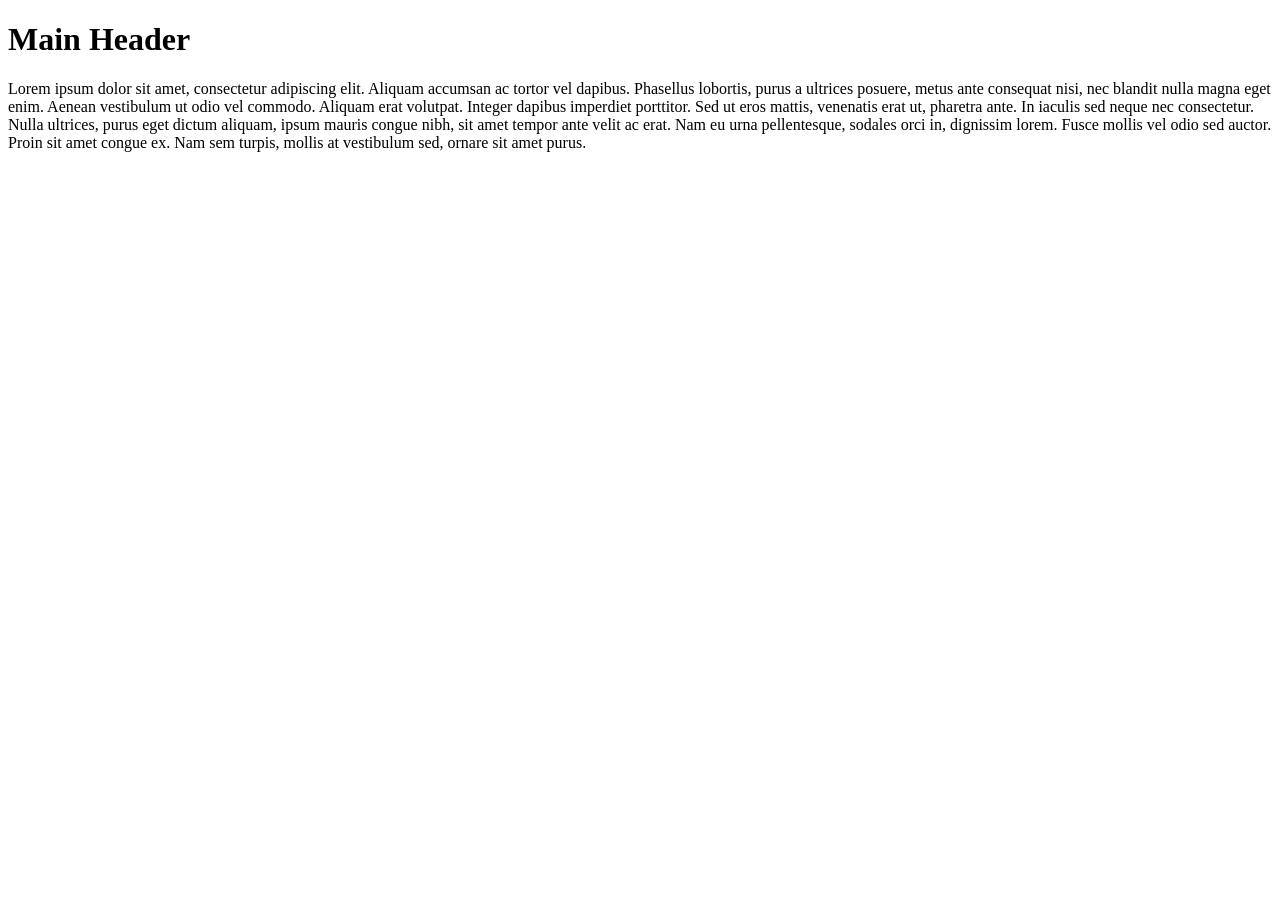
==== index.html @ 2f0e2baa "Created homepage" ====
<!DOCTYPE html>
<html lang="en">
<head>
  <meta charset="UTF-8">
  <meta name="viewport" content="width=device-width, initial-scale=1.0">
  <title>Title TBD</title>
</head>
<body>
  <h1>Main Header</h1>
  <p>Lorem ipsum dolor sit amet, consectetur adipiscing elit. Aliquam accumsan ac tortor vel dapibus. Phasellus lobortis, purus a ultrices posuere, metus ante consequat nisi, nec blandit nulla magna eget enim. Aenean vestibulum ut odio vel commodo. Aliquam erat volutpat. Integer dapibus imperdiet porttitor. Sed ut eros mattis, venenatis erat ut, pharetra ante. In iaculis sed neque nec consectetur. Nulla ultrices, purus eget dictum aliquam, ipsum mauris congue nibh, sit amet tempor ante velit ac erat. Nam eu urna pellentesque, sodales orci in, dignissim lorem. Fusce mollis vel odio sed auctor. Proin sit amet congue ex. Nam sem turpis, mollis at vestibulum sed, ornare sit amet purus.</p>
</body>
</html>
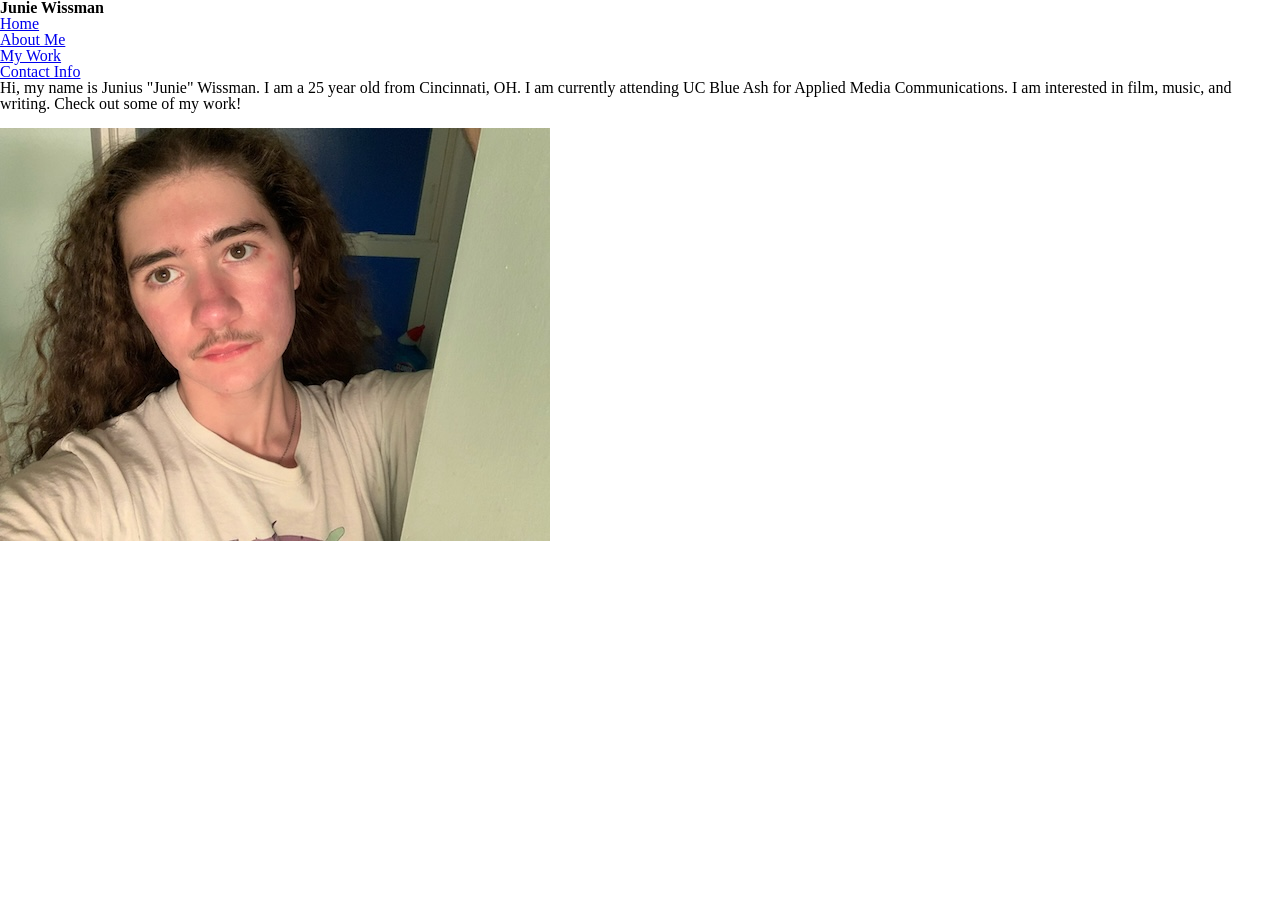
==== commit d979b5b1: "Created other pages; did basic HTML structure for homepage" ====
--- a/index.html
+++ b/index.html
@@ -3,10 +3,39 @@
 <head>
   <meta charset="UTF-8">
   <meta name="viewport" content="width=device-width, initial-scale=1.0">
-  <title>Title TBD</title>
+  <title>Junie Wissman</title>
+  <link rel="stylesheet" href="reset.css">
+  <link rel="stylesheet" href="main.css">
 </head>
+
 <body>
-  <h1>Main Header</h1>
-  <p>Lorem ipsum dolor sit amet, consectetur adipiscing elit. Aliquam accumsan ac tortor vel dapibus. Phasellus lobortis, purus a ultrices posuere, metus ante consequat nisi, nec blandit nulla magna eget enim. Aenean vestibulum ut odio vel commodo. Aliquam erat volutpat. Integer dapibus imperdiet porttitor. Sed ut eros mattis, venenatis erat ut, pharetra ante. In iaculis sed neque nec consectetur. Nulla ultrices, purus eget dictum aliquam, ipsum mauris congue nibh, sit amet tempor ante velit ac erat. Nam eu urna pellentesque, sodales orci in, dignissim lorem. Fusce mollis vel odio sed auctor. Proin sit amet congue ex. Nam sem turpis, mollis at vestibulum sed, ornare sit amet purus.</p>
+  <div class="wrapper">
+
+    <header>
+      <h1>Junie Wissman</h1>
+    </header>
+
+    <nav>
+     <ul>
+      <li><a href="index.html">Home</a></li>
+      <li><a href="aboutme.html">About Me</a></li>
+      <li><a href="mywork.html">My Work</a></li>
+      <li><a href="contact.html">Contact Info</a></li>
+     </ul>
+    </nav>
+
+    <main>
+
+      <p>Hi, my name is Junius "Junie" Wissman. I am a 25 year old from Cincinnati, OH. I am currently attending UC Blue Ash for Applied Media Communications. I am interested in film, music, and writing. Check out some of my work!</p>
+
+      <img src="images/selfie.jpeg" alt="Picture of Junie Wissman">
+
+    </main>
+
+    <footer>
+
+    </footer>
+
+  </div>
 </body>
 </html>
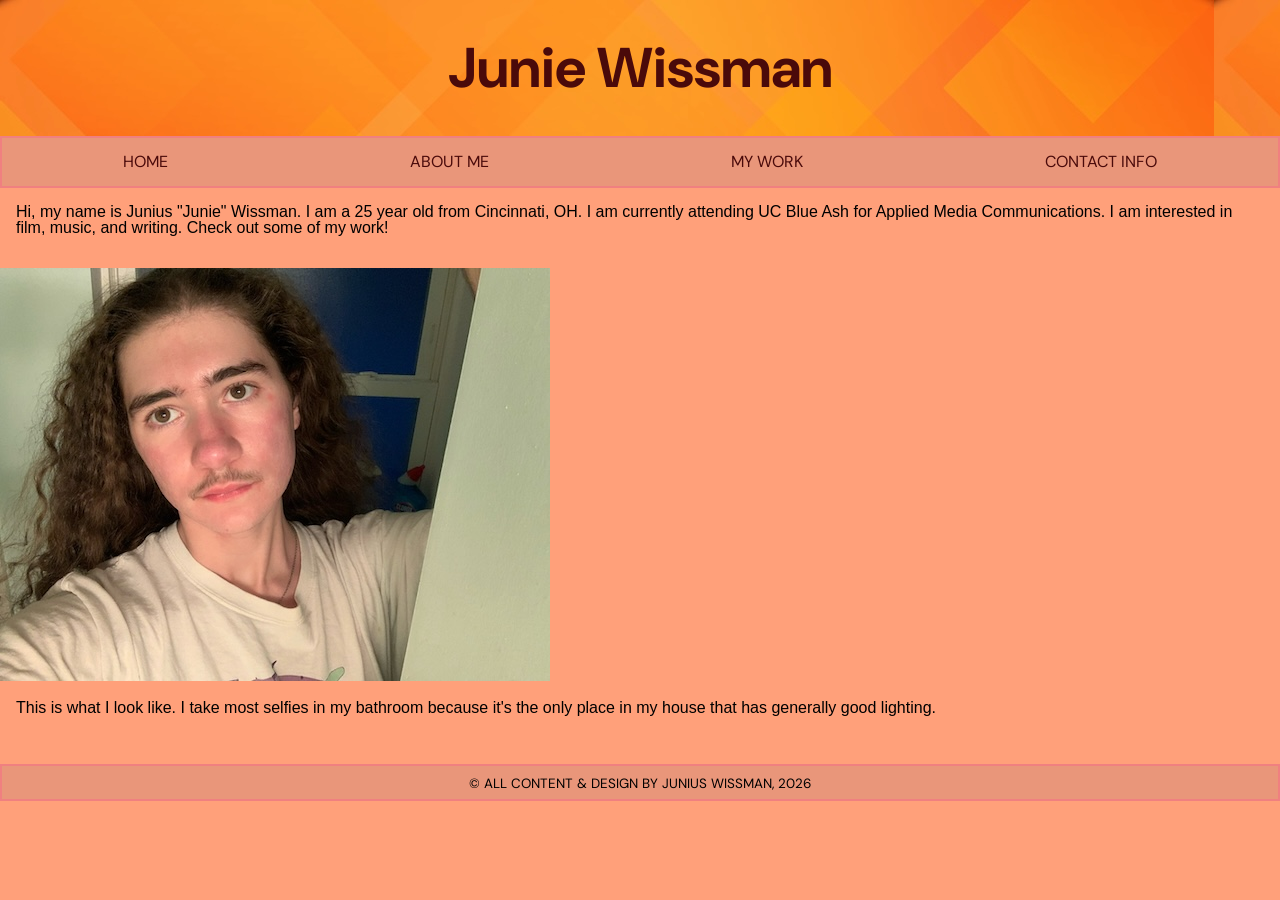
==== commit 1e428e5d: "Added more content & styles" ====
--- a/index.html
+++ b/index.html
@@ -6,6 +6,9 @@
   <title>Junie Wissman</title>
   <link rel="stylesheet" href="reset.css">
   <link rel="stylesheet" href="main.css">
+  <link rel="preconnect" href="https://fonts.googleapis.com">
+  <link rel="preconnect" href="https://fonts.gstatic.com" crossorigin>
+  <link href="https://fonts.googleapis.com/css2?family=Bitcount+Prop+Single:wght@100..900&family=DM+Sans:ital,opsz,wght@0,9..40,100..1000;1,9..40,100..1000&family=Sriracha&display=swap" rel="stylesheet">
 </head>
 
 <body>
@@ -28,12 +31,15 @@
 
       <p>Hi, my name is Junius "Junie" Wissman. I am a 25 year old from Cincinnati, OH. I am currently attending UC Blue Ash for Applied Media Communications. I am interested in film, music, and writing. Check out some of my work!</p>
 
-      <img src="images/selfie.jpeg" alt="Picture of Junie Wissman">
+      <figure>
+        <img src="images/selfie.jpeg" alt="Picture of Junie Wissman">
+        <figcaption>This is what I look like. I take most selfies in my bathroom because it's the only place in my house that has generally good lighting.<figcaption>
+      </figure>
 
     </main>
 
     <footer>
-
+      <small>&copy All content & design by Junius Wissman, 2026</small>
     </footer>
 
   </div>
--- a/main.css
+++ b/main.css
@@ -0,0 +1,86 @@
+body {
+  background-color:lightsalmon;
+}
+
+header {
+  background-color:lightsalmon;
+  background-image:url(images/headerbackground.jpg);
+  color:rgb(74, 10, 10);
+  padding: 2.5rem;
+  font-size: 350%;
+  text-align: center;
+  font-family: "DM Sans", sans-serif;
+  font-optical-sizing: auto;
+  font-weight: <weight>;
+  font-style: normal;
+}
+
+nav {
+  background-color:darksalmon;
+  text-transform: uppercase;
+  border: 2px solid lightcoral;
+  font-family: "DM Sans", sans-serif;
+  font-optical-sizing: auto;
+  font-weight: <weight>;
+  font-style: normal;
+}
+
+nav ul {
+  display: flex;
+  justify-content: space-around;
+  flex-wrap: wrap;
+}
+
+nav li {
+  list-style-type: none;
+  padding: 1rem;
+}
+
+nav a {
+  color:rgb(74, 10, 10);
+  text-decoration: none;
+  padding: 1rem 2rem;
+}
+
+h2 {
+  font-size: 200%;
+  color: rgb(74, 10, 10);
+  padding: 1rem;
+  font-family: "DM Sans", sans-serif;
+  font-optical-sizing: auto;
+  font-weight: <weight>;
+  font-style: normal;
+}
+
+p {
+  padding: 1rem;
+  font-family:'Lucida Sans', 'Lucida Sans Regular', 'Lucida Grande', 'Lucida Sans Unicode', Geneva, Verdana, sans-serif;
+}
+
+main img {
+  max-width: 100%;
+}
+
+main ul {
+  padding: 1rem;
+  font-family:'Lucida Sans', 'Lucida Sans Regular', 'Lucida Grande', 'Lucida Sans Unicode', Geneva, Verdana, sans-serif;
+}
+
+figcaption {
+  padding: 1rem;
+  font-family:'Lucida Sans', 'Lucida Sans Regular', 'Lucida Grande', 'Lucida Sans Unicode', Geneva, Verdana, sans-serif;
+}
+
+footer {
+  padding: 0.5rem;
+  background-color: darksalmon;
+  text-align: center;
+  font-size: 105%;
+  font-family:'Lucida Sans', 'Lucida Sans Regular', 'Lucida Grande', 'Lucida Sans Unicode', Geneva, Verdana, sans-serif;
+  text-transform: uppercase;
+  border: 2px solid lightcoral;
+  font-family: "DM Sans", sans-serif;
+  font-optical-sizing: auto;
+  font-weight: <weight>;
+  font-style: normal;
+}
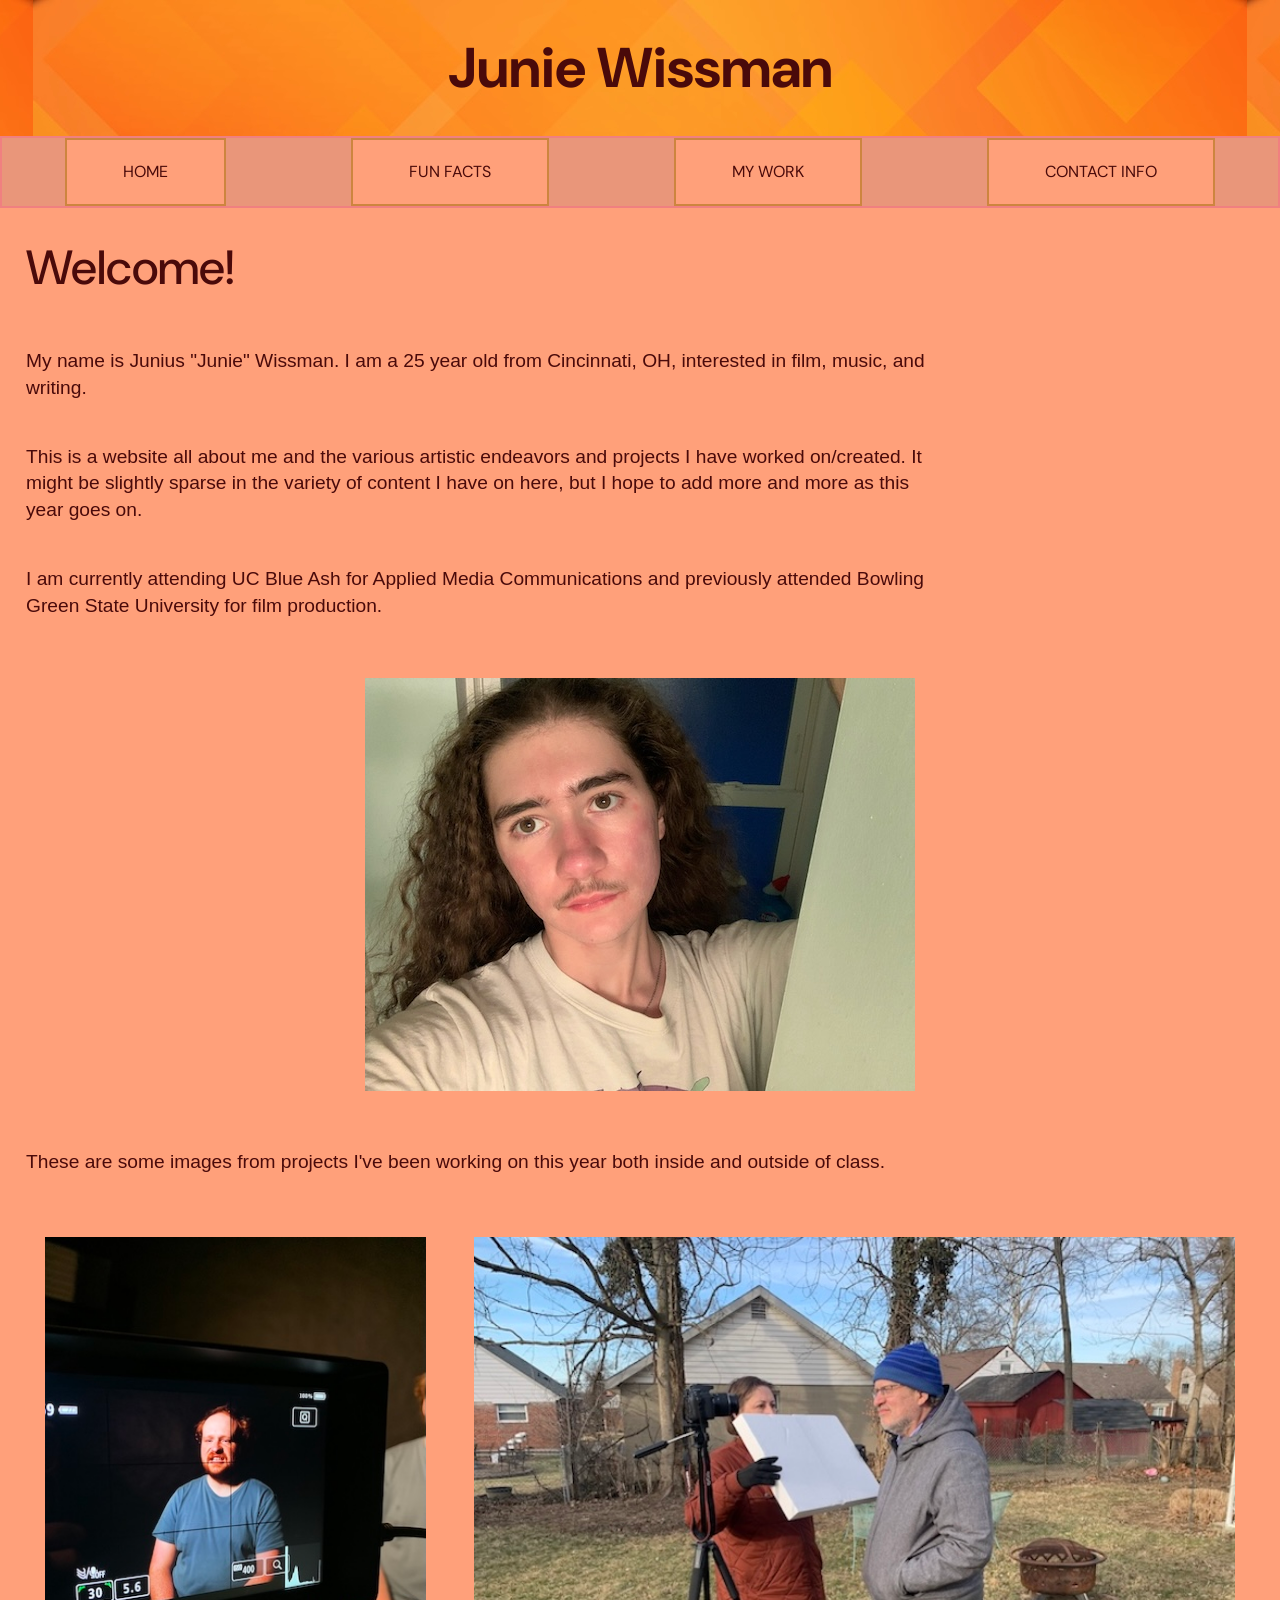
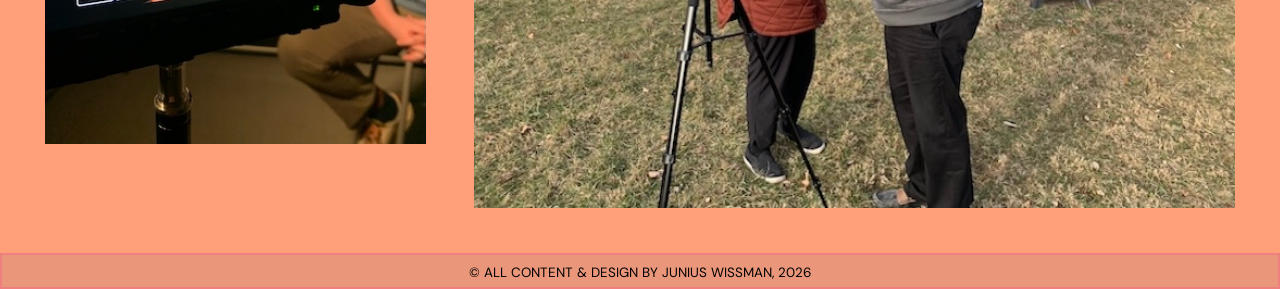
==== commit 2c92261f: "Finished" ====
--- a/index.html
+++ b/index.html
@@ -12,29 +12,42 @@
 </head>
 
 <body>
-  <div class="wrapper">
 
     <header>
-      <h1>Junie Wissman</h1>
+      Junie Wissman
     </header>
 
     <nav>
      <ul>
       <li><a href="index.html">Home</a></li>
-      <li><a href="aboutme.html">About Me</a></li>
+      <li><a href="funfacts.html">Fun Facts</a></li>
       <li><a href="mywork.html">My Work</a></li>
       <li><a href="contact.html">Contact Info</a></li>
      </ul>
     </nav>
 
-    <main>
+  <main>
 
-      <p>Hi, my name is Junius "Junie" Wissman. I am a 25 year old from Cincinnati, OH. I am currently attending UC Blue Ash for Applied Media Communications. I am interested in film, music, and writing. Check out some of my work!</p>
+    <h1>Welcome!</h1>
 
-      <figure>
+    <p>My name is Junius "Junie" Wissman. I am a 25 year old from Cincinnati, OH, interested in film, music, and writing.</p>
+
+    <p>This is a website all about me and the various artistic endeavors and projects I have worked on/created. It might be slightly sparse in the variety of content I have on here, but I hope to add more and more as this year goes on.</p>
+
+    <p>I am currently attending UC Blue Ash for Applied Media Communications and previously attended Bowling Green State University for film production.</p>
+
+
+      <div class="selfie">
         <img src="images/selfie.jpeg" alt="Picture of Junie Wissman">
-        <figcaption>This is what I look like. I take most selfies in my bathroom because it's the only place in my house that has generally good lighting.<figcaption>
-      </figure>
+      </div>
+
+      <p>These are some images from projects I've been working on this year both inside and outside of class.</p>
+
+      <div class="shoots">
+      <img src="images/devilfishset.jpeg" alt="Photo from the set of a short film">
+
+      <img src="images/outside.jpeg" alt="Photo of a filming set up">
+      </div>
 
     </main>
 
@@ -42,6 +55,5 @@
       <small>&copy All content & design by Junius Wissman, 2026</small>
     </footer>
 
-  </div>
 </body>
 </html>
--- a/main.css
+++ b/main.css
@@ -3,25 +3,34 @@
 }
 
 header {
-  background-color:lightsalmon;
   background-image:url(images/headerbackground.jpg);
+  background-position: top;
   color:rgb(74, 10, 10);
   padding: 2.5rem;
   font-size: 350%;
   text-align: center;
-  font-family: "DM Sans", sans-serif;
-  font-optical-sizing: auto;
-  font-weight: <weight>;
-  font-style: normal;
+  font-weight: 700;
+}
+
+img {
+  max-width: 100%;
+  height: auto;
+  display: block;
 }
 
 nav {
   background-color:darksalmon;
   text-transform: uppercase;
   border: 2px solid lightcoral;
+  font-weight: 400;
+}
+
+header,
+nav,
+h1,
+footer {
   font-family: "DM Sans", sans-serif;
   font-optical-sizing: auto;
-  font-weight: <weight>;
   font-style: normal;
 }
 
@@ -34,36 +43,32 @@
 nav li {
   list-style-type: none;
   padding: 1rem;
+  background-color: lightsalmon;
+  border: 2px solid peru;
 }
 
 nav a {
+   display: block;
   color:rgb(74, 10, 10);
   text-decoration: none;
-  padding: 1rem 2rem;
+  padding: .5rem 2.5rem;
 }
 
-h2 {
-  font-size: 200%;
+h1 {
+  font-size: 300%;
   color: rgb(74, 10, 10);
-  padding: 1rem;
-  font-family: "DM Sans", sans-serif;
-  font-optical-sizing: auto;
-  font-weight: <weight>;
-  font-style: normal;
+  padding: 1.3rem;
+  font-weight: 500;
+  margin: 5px;
 }
 
-p {
+main p {
+  font-family:'Lucida Sans', 'Lucida Sans Regular', 'Lucida Grande', 'Lucida Sans Unicode', Geneva, Verdana, sans-serif;
+  color: rgb(74, 10, 10);
+  font-size: 120%;
+  max-width: 900px;
+  margin: 10px;
   padding: 1rem;
-  font-family:'Lucida Sans', 'Lucida Sans Regular', 'Lucida Grande', 'Lucida Sans Unicode', Geneva, Verdana, sans-serif;
-}
-
-main img {
-  max-width: 100%;
-}
-
-main ul {
-  padding: 1rem;
-  font-family:'Lucida Sans', 'Lucida Sans Regular', 'Lucida Grande', 'Lucida Sans Unicode', Geneva, Verdana, sans-serif;
 }
 
 figcaption {
@@ -72,15 +77,115 @@
 }
 
 footer {
-  padding: 0.5rem;
+  padding: .5rem;
   background-color: darksalmon;
   text-align: center;
   font-size: 105%;
-  font-family:'Lucida Sans', 'Lucida Sans Regular', 'Lucida Grande', 'Lucida Sans Unicode', Geneva, Verdana, sans-serif;
   text-transform: uppercase;
   border: 2px solid lightcoral;
-  font-family: "DM Sans", sans-serif;
-  font-optical-sizing: auto;
-  font-weight: <weight>;
-  font-style: normal;
+  font-weight: 400;
 }
+
+.examples {
+  padding: 2rem;
+  display: flex;
+  flex-direction: column;
+}
+
+.examples h2 {
+  color: rgb(74, 10, 10);
+  font-family: 'Lucida Sans', 'Lucida Sans Regular', 'Lucida Grande', 'Lucida Sans Unicode', Geneva, Verdana, sans-serif;
+  font-size: 150%;
+  padding: .5rem;
+}
+
+.examples figure {
+  padding: .5rem;
+}
+
+.selfie {
+ padding: 2rem;
+}
+
+.selfie img {
+  display: block;
+  margin: 0 auto;
+}
+
+.shoots {
+  margin: 2.8rem;
+  display: grid;
+  grid-template-columns: 1fr 2fr;
+  justify-content: center;
+  gap: 3rem;
+}
+
+.shoots img {
+  width: 100%;
+  height: auto;
+  display: block;
+}
+
+main i {
+  font-size: 60px;
+  color: brown;
+  padding: 0.8rem;
+  border: 2px solid brown;
+  border-radius: 50px;
+}
+
+.contacts {
+  display: flex;
+  justify-content: space-evenly;
+  align-items: center;
+  gap: 15px;
+  margin: 20px;
+  font-family: 'Lucida Sans', 'Lucida Sans Regular', 'Lucida Grande', 'Lucida Sans Unicode', Geneva, Verdana, sans-serif;
+}
+
+main ol {
+  font-family:'Lucida Sans', 'Lucida Sans Regular', 'Lucida Grande', 'Lucida Sans Unicode', Geneva, Verdana, sans-serif;
+  color: rgb(74, 10, 10);
+  font-size: 120%;
+  max-width: 900px;
+  margin: 0 auto;
+  padding: 2rem;
+}
+
+main li {
+  margin-bottom: 0.8rem;
+}
+
+.cats {
+  display: flex;
+  flex-direction: column;
+  gap: 3rem;
+  align-items: center;
+  padding: 3rem;
+}
+
+.pose img {
+  max-width: 600px;
+  width: 100%;
+  height: auto;
+  display: block;
+  margin: 0 auto;
+}
+
+.pose {
+  text-align: center;
+  padding: 3rem;
+}
+
+main {
+  line-height: 1.4;
+}
+
+main figcaption {
+   font-family:'Lucida Sans', 'Lucida Sans Regular', 'Lucida Grande', 'Lucida Sans Unicode', Geneva, Verdana, sans-serif;
+  color: rgb(74, 10, 10);
+  font-size: 120%;
+  max-width: 900px;
+  margin: -10px;
+  padding: 1rem;
+}
